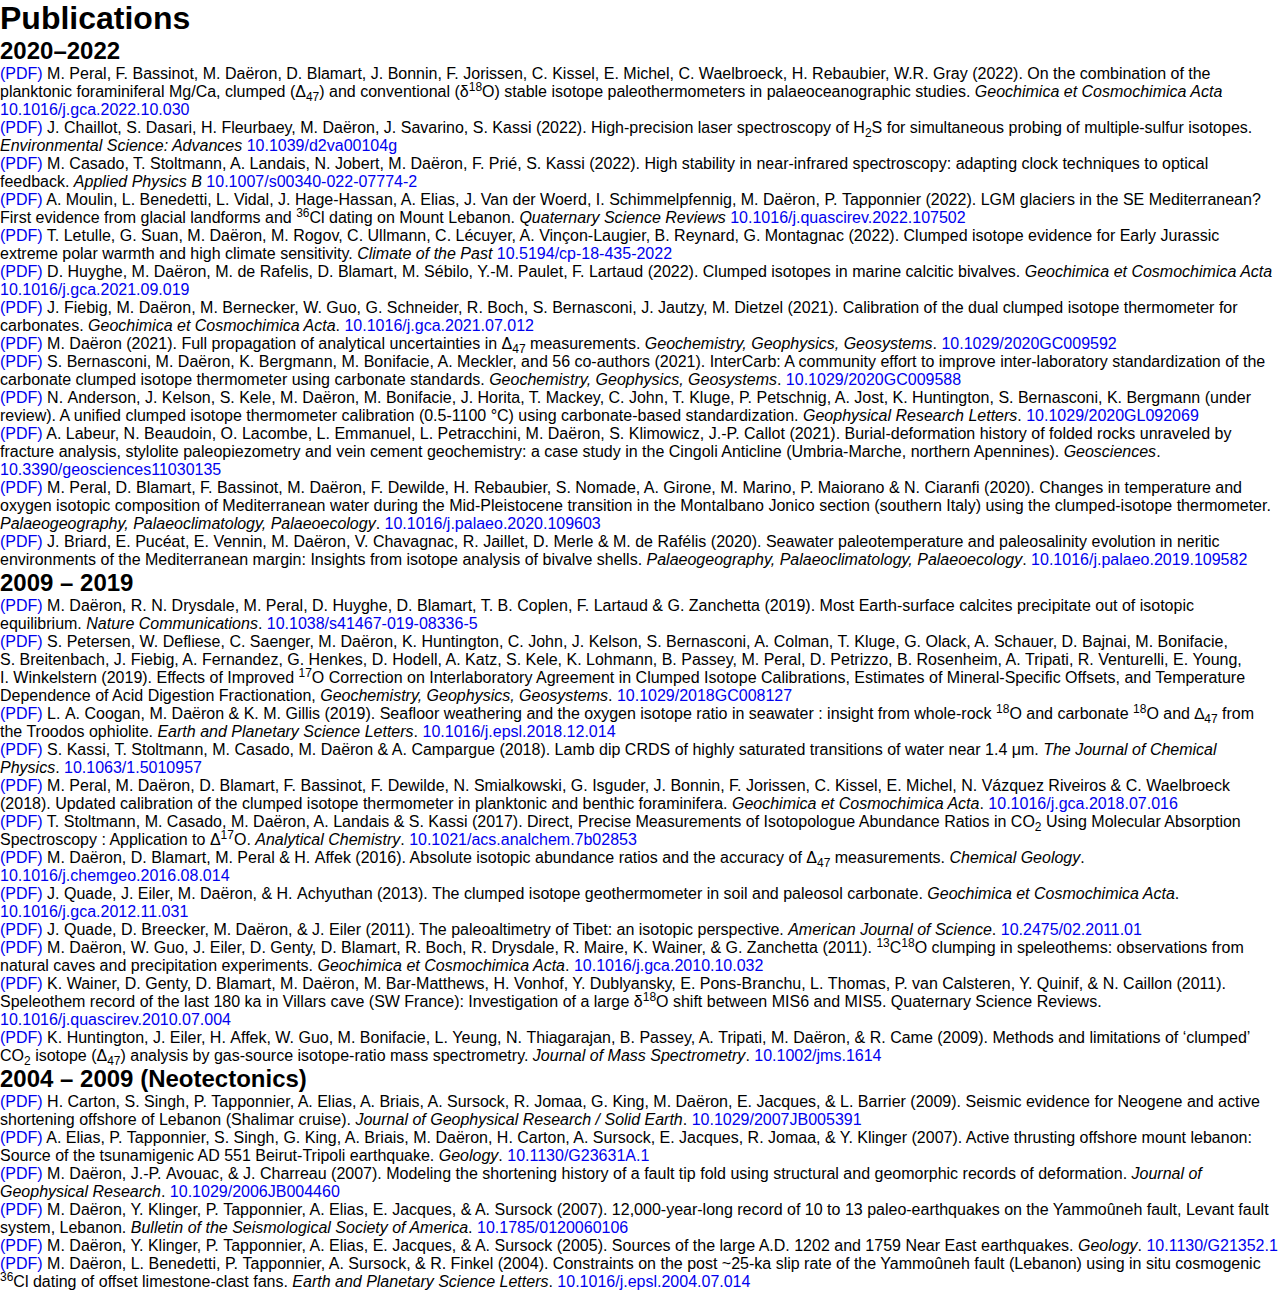
==== biblio/index.html @ cbbb8084 "First commit" ====
<!doctype html>
<html>
	<head>
		<meta charset="UTF-8">
		<meta http-equiv="X-UA-Compatible" content="IE=edge">
		<meta name="viewport" content="width=device-width, initial-scale=1.0">
		<link rel="stylesheet" href=/style.css>
		<title>daeron.fr</title>
	</head>

	<body>
	<h1>Publications</h1>
<!--## In preparation-->

<!--## Under review-->

<!--## In press-->

<h2>2020–2022</h2>
<ul>
<li><a href="Peral-2022.pdf">(PDF)</a> M. Peral, F. Bassinot, M. Daëron, D. Blamart, J. Bonnin, F. Jorissen, C. Kissel, E. Michel, C. Waelbroeck, H. Rebaubier, W.R. Gray (2022). On the combination of the planktonic foraminiferal Mg/Ca, clumped (Δ<sub>47</sub>) and conventional (δ<sup>18</sup>O) stable isotope paleothermometers in palaeoceanographic studies. <em>Geochimica et Cosmochimica Acta</em> <a href="https://doi.org/10.1016/j.gca.2022.10.030">10.1016/j.gca.2022.10.030</a></li>
<li><a href="Chaillot-2022.pdf">(PDF)</a> J. Chaillot, S. Dasari, H. Fleurbaey, M. Daëron, J. Savarino, S. Kassi (2022). High-precision laser spectroscopy of H<sub>2</sub>S for simultaneous probing of multiple-sulfur isotopes. <em>Environmental Science: Advances</em>  <a href="https://doi.org/10.1039/d2va00104g">10.1039/d2va00104g</a></li>
<li><a href="Casado-2022.pdf">(PDF)</a> M. Casado, T. Stoltmann, A. Landais, N. Jobert, M. Daëron, F. Prié, S. Kassi (2022). High stability in near-infrared spectroscopy: adapting clock techniques to optical feedback. <em>Applied Physics B</em>  <a href="https://doi.org/10.1007/s00340-022-07774-2">10.1007/s00340-022-07774-2</a></li>
<li><a href="Moulin-2022.pdf">(PDF)</a> A. Moulin, L. Benedetti, L. Vidal, J. Hage-Hassan, A. Elias, J. Van der Woerd, I. Schimmelpfennig, M. Daëron, P. Tapponnier (2022). LGM glaciers in the SE Mediterranean? First evidence from glacial landforms and <sup>36</sup>Cl dating on Mount Lebanon. <em>Quaternary Science Reviews</em> <a href="https://doi.org/10.1016/j.quascirev.2022.107502">10.1016/j.quascirev.2022.107502</a></li>
<li><a href="Letulle-2022.pdf">(PDF)</a> T. Letulle, G. Suan, M. Daëron, M. Rogov, C. Ullmann, C. Lécuyer, A. Vinçon-Laugier, B. Reynard, G. Montagnac (2022). Clumped isotope evidence for Early Jurassic extreme polar warmth and high climate sensitivity. <em>Climate of the Past</em> <a href="https://doi.org/10.5194/cp-18-435-2022">10.5194/cp-18-435-2022</a></li>
<li><a href="Huyghe-2022.pdf">(PDF)</a> D. Huyghe, M. Daëron, M. de Rafelis, D. Blamart, M. Sébilo, Y.-M. Paulet, F. Lartaud (2022). Clumped isotopes in marine calcitic bivalves. <em>Geochimica et Cosmochimica Acta</em> <a href="https://doi.org/10.1016/j.gca.2021.09.019">10.1016/j.gca.2021.09.019</a></li>
<li><a href="Fiebig-2021.pdf">(PDF)</a> J. Fiebig, M. Daëron, M. Bernecker, W. Guo, G. Schneider, R. Boch, S. Bernasconi, J. Jautzy, M. Dietzel (2021). Calibration of the dual clumped isotope thermometer for carbonates. <em>Geochimica et Cosmochimica Acta</em>. <a href="https://doi.org/10.1016/j.gca.2021.07.012">10.1016/j.gca.2021.07.012</a></li>
<li><a href="Daeron-2021.pdf">(PDF)</a> M. Daëron (2021). Full propagation of analytical uncertainties in Δ<sub>47</sub> measurements. <em>Geochemistry, Geophysics, Geosystems</em>. <a href="https://doi.org/10.1029/2020GC009592">10.1029/2020GC009592</a></li>
<li><a href="Bernasconi-2021.pdf">(PDF)</a> S. Bernasconi, M. Daëron, K. Bergmann, M. Bonifacie, A. Meckler, and 56 co-authors (2021). InterCarb: A community effort to improve inter-laboratory standardization of the carbonate clumped isotope thermometer using carbonate standards. <em>Geochemistry, Geophysics, Geosystems</em>. <a href="https://doi.org/10.1029/2020GC009588">10.1029/2020GC009588</a></li>
<li><a href="Anderson-2021.pdf">(PDF)</a> N. Anderson, J. Kelson, S. Kele, M. Daëron, M. Bonifacie, J. Horita, T. Mackey, C. John, T. Kluge, P. Petschnig, A. Jost, K. Huntington, S. Bernasconi, K. Bergmann (under review). A unified clumped isotope thermometer calibration (0.5-1100 °C) using carbonate-based standardization. <em>Geophysical Research Letters</em>. <a href="https://doi.org/10.1029/2020GL092069">10.1029/2020GL092069</a></li>
<li><a href="Labeur-2021.pdf">(PDF)</a> A. Labeur, N. Beaudoin, O. Lacombe, L. Emmanuel, L. Petracchini, M. Daëron, S. Klimowicz, J.-P. Callot (2021). Burial-deformation history of folded rocks unraveled by fracture analysis, stylolite paleopiezometry and vein cement geochemistry: a case study in the Cingoli Anticline (Umbria-Marche, northern Apennines). <em>Geosciences</em>. <a href="https://doi.org/10.3390/geosciences11030135">10.3390/geosciences11030135</a></li>
<li><a href="Peral-2020.pdf">(PDF)</a> M. Peral, D. Blamart, F. Bassinot, M. Daëron, F. Dewilde, H. Rebaubier, S. Nomade, A. Girone, M. Marino, P. Maiorano &amp; N. Ciaranfi (2020). Changes in temperature and oxygen isotopic composition of Mediterranean water during the Mid-Pleistocene transition in the Montalbano Jonico section (southern Italy) using the clumped-isotope thermometer. <em>Palaeogeography, Palaeoclimatology, Palaeoecology</em>. <a href="https://doi.org/10.1016/j.palaeo.2020.109603">10.1016/j.palaeo.2020.109603</a></li>
<li><a href="Briard-2020.pdf">(PDF)</a> J. Briard, E. Pucéat, E. Vennin, M. Daëron, V. Chavagnac, R. Jaillet, D. Merle &amp; M. de Rafélis (2020). Seawater paleotemperature and paleosalinity evolution in neritic environments of the Mediterranean margin: Insights from isotope analysis of bivalve shells. <em>Palaeogeography, Palaeoclimatology, Palaeoecology</em>. <a href="https://doi.org/10.1016/j.palaeo.2019.109582">10.1016/j.palaeo.2019.109582</a></li>
</ul>
<h2>2009 – 2019</h2>
<ul>
<li><a href="Daeron-2019.pdf">(PDF)</a> M. Daëron, R. N. Drysdale, M. Peral, D. Huyghe, D. Blamart, T. B. Coplen, F. Lartaud &amp; G. Zanchetta (2019). Most Earth-surface calcites precipitate out of isotopic equilibrium. <em>Nature Communications</em>. <a href="https://doi.org/10.1038/s41467-019-08336-5">10.1038/s41467-019-08336-5</a></li>
<li><a href="Petersen-2019.pdf">(PDF)</a> S. Petersen, W. Defliese, C. Saenger, M. Daëron, K. Huntington, C. John, J. Kelson, S. Bernasconi, A. Colman, T. Kluge, G. Olack, A. Schauer, D. Bajnai, M. Bonifacie, S. Breitenbach, J. Fiebig, A. Fernandez, G. Henkes, D. Hodell, A. Katz, S. Kele, K. Lohmann, B. Passey, M. Peral, D. Petrizzo, B. Rosenheim, A. Tripati, R. Venturelli, E. Young, I. Winkelstern (2019). Effects of Improved <sup>17</sup>O Correction on Interlaboratory Agreement in Clumped Isotope Calibrations, Estimates of Mineral‐Specific Offsets, and Temperature Dependence of Acid Digestion Fractionation, <em>Geochemistry, Geophysics, Geosystems</em>. <a href="https://doi.org/10.1029/2018GC008127">10.1029/2018GC008127</a></li>
<li><a href="Coogan-2019-EPSL.pdf">(PDF)</a> L. A. Coogan, M. Daëron &amp; K. M. Gillis (2019). Seafloor weathering and the oxygen isotope ratio in seawater : insight from whole-rock <sup>18</sup>O and carbonate <sup>18</sup>O and ∆<sub>47</sub> from the Troodos ophiolite. <em>Earth and Planetary Science Letters</em>. <a href="https://doi.org/10.1016/j.epsl.2018.12.014">10.1016/j.epsl.2018.12.014</a></li>
<li><a href="Kassi-2018.pdf">(PDF)</a> S. Kassi, T. Stoltmann, M. Casado, M. Daëron &amp; A. Campargue (2018). Lamb dip CRDS of highly saturated transitions of water near 1.4 μm. <em>The Journal of Chemical Physics</em>. <a href="https://doi.org/10.1063/1.5010957">10.1063/1.5010957</a></li>
<li><a href="Peral-2018.pdf">(PDF)</a> M. Peral, M. Daëron, D. Blamart, F. Bassinot, F. Dewilde, N. Smialkowski, G. Isguder, J. Bonnin, F. Jorissen, C. Kissel, E. Michel, N. Vázquez Riveiros &amp; C. Waelbroeck (2018). Updated calibration of the clumped isotope thermometer in planktonic and benthic foraminifera. <em>Geochimica et Cosmochimica Acta</em>. <a href="https://doi.org/10.1016/j.gca.2018.07.016">10.1016/j.gca.2018.07.016</a></li>
<li><a href="Stoltmann-2017.pdf">(PDF)</a> T. Stoltmann, M. Casado, M. Daëron, A. Landais &amp; S. Kassi (2017). Direct, Precise Measurements of Isotopologue Abundance Ratios in CO<sub>2</sub> Using Molecular Absorption Spectroscopy : Application to Δ<sup>17</sup>O. <em>Analytical Chemistry</em>. <a href="https://doi.org/10.1021/acs.analchem.7b02853">10.1021/acs.analchem.7b02853</a></li>
<li><a href="Daeron-2016.pdf">(PDF)</a> M. Daëron, D. Blamart, M. Peral &amp; H. Affek (2016). Absolute isotopic abundance ratios and the accuracy of Δ<sub>47</sub> measurements. <em>Chemical Geology</em>. <a href="https://doi.org/10.1016/j.chemgeo.2016.08.014">10.1016/j.chemgeo.2016.08.014</a></li>
<li><a href="Quade-2013.pdf">(PDF)</a> J. Quade, J. Eiler, M. Daëron, &amp; H. Achyuthan (2013). The clumped isotope geothermometer in soil and paleosol carbonate. <em>Geochimica et Cosmochimica Acta</em>. <a href="https://doi.org/10.1016/j.gca.2012.11.031">10.1016/j.gca.2012.11.031</a></li>
<li><a href="Quade-2011.pdf">(PDF)</a> J. Quade, D. Breecker, M. Daëron, &amp; J. Eiler (2011). The paleoaltimetry of Tibet: an isotopic perspective. <em>American Journal of Science</em>. <a href="https://doi.org/10.2475/02.2011.01">10.2475/02.2011.01</a></li>
<li><a href="Daeron-2011.pdf">(PDF)</a> M. Daëron, W. Guo, J. Eiler, D. Genty, D. Blamart, R. Boch, R. Drysdale, R. Maire, K. Wainer, &amp; G. Zanchetta (2011). <sup>13</sup>C<sup>18</sup>O clumping in speleothems: observations from natural caves and precipitation experiments. <em>Geochimica et Cosmochimica Acta</em>. <a href="https://doi.org/10.1016/j.gca.2010.10.032">10.1016/j.gca.2010.10.032</a></li>
<li><a href="Wainer-2011.pdf">(PDF)</a> K. Wainer, D. Genty, D. Blamart, M. Daëron, M. Bar-Matthews, H. Vonhof, Y. Dublyansky, E. Pons-Branchu,  L. Thomas, P. van Calsteren, Y. Quinif, &amp; N. Caillon (2011). Speleothem record of the last 180 ka in Villars cave (SW France): Investigation of a large δ<sup>18</sup>O shift between MIS6 and MIS5. Quaternary Science Reviews. <a href="https://doi.org/10.1016/j.quascirev.2010.07.004">10.1016/j.quascirev.2010.07.004</a></li>
<li><a href="Huntington-2009.pdf">(PDF)</a> K. Huntington, J. Eiler, H. Affek, W. Guo, M. Bonifacie, L. Yeung, N. Thiagarajan, B. Passey, A. Tripati, M. Daëron, &amp; R. Came (2009). Methods and limitations of ‘clumped’ CO<sub>2</sub> isotope (Δ<sub>47</sub>) analysis by gas-source isotope-ratio mass spectrometry. <em>Journal of Mass Spectrometry</em>. <a href="https://doi.org/10.1002/jms.1614">10.1002/jms.1614</a></li>
</ul>
<h2>2004 – 2009 (Neotectonics)</h2>
<ul>
<li><a href="Carton-2009.pdf">(PDF)</a> H. Carton, S. Singh, P. Tapponnier, A. Elias, A. Briais, A. Sursock, R. Jomaa, G. King, M. Daëron, E. Jacques, &amp; L. Barrier (2009). Seismic evidence for Neogene and active shortening offshore of Lebanon (Shalimar cruise). <em>Journal of Geophysical Research / Solid Earth</em>. <a href="https://doi.org/10.1029/2007JB005391">10.1029/2007JB005391</a></li>
<li><a href="Elias-2007.pdf">(PDF)</a> A. Elias, P. Tapponnier, S. Singh, G. King, A. Briais, M. Daëron, H. Carton, A. Sursock, E. Jacques, R. Jomaa, &amp; Y. Klinger (2007). Active thrusting offshore mount lebanon: Source of the tsunamigenic AD 551 Beirut-Tripoli earthquake. <em>Geology</em>. <a href="https://doi.org/10.1130/G23631A.1">10.1130/G23631A.1</a></li>
<li><a href="Daeron-2007-JGR.pdf">(PDF)</a> M. Daëron, J.-P. Avouac, &amp; J. Charreau (2007). Modeling the shortening history of a fault tip fold using structural and geomorphic records of deformation. <em>Journal of Geophysical Research</em>. <a href="https://doi.org/10.1029/2006JB004460">10.1029/2006JB004460</a></li>
<li><a href="Daeron-2007-BSSA.pdf">(PDF)</a> M. Daëron, Y. Klinger, P. Tapponnier, A. Elias, E. Jacques, &amp; A. Sursock (2007). 12,000-year-long record of 10 to 13 paleo-earthquakes on the Yammoûneh fault, Levant fault system, Lebanon. <em>Bulletin of the Seismological Society of America</em>. <a href="https://doi.org/10.1785/0120060106">10.1785/0120060106</a></li>
<li><a href="Daeron-2005.pdf">(PDF)</a> M. Daëron, Y. Klinger, P. Tapponnier, A. Elias, E. Jacques, &amp; A. Sursock (2005). Sources of the large A.D. 1202 and 1759 Near East earthquakes. <em>Geology</em>. <a href="https://doi.org/10.1130/G21352.1">10.1130/G21352.1</a></li>
<li><a href="Daeron-2004.pdf">(PDF)</a> M. Daëron, L. Benedetti, P. Tapponnier, A. Sursock, &amp; R. Finkel (2004). Constraints on the post ~25-ka slip rate of the Yammoûneh fault (Lebanon) using in situ cosmogenic <sup>36</sup>Cl dating of offset limestone-clast fans. <em>Earth and Planetary Science Letters</em>. <a href="https://doi.org/10.1016/j.epsl.2004.07.014">10.1016/j.epsl.2004.07.014</a></li>
</ul>
	</body>
</html>
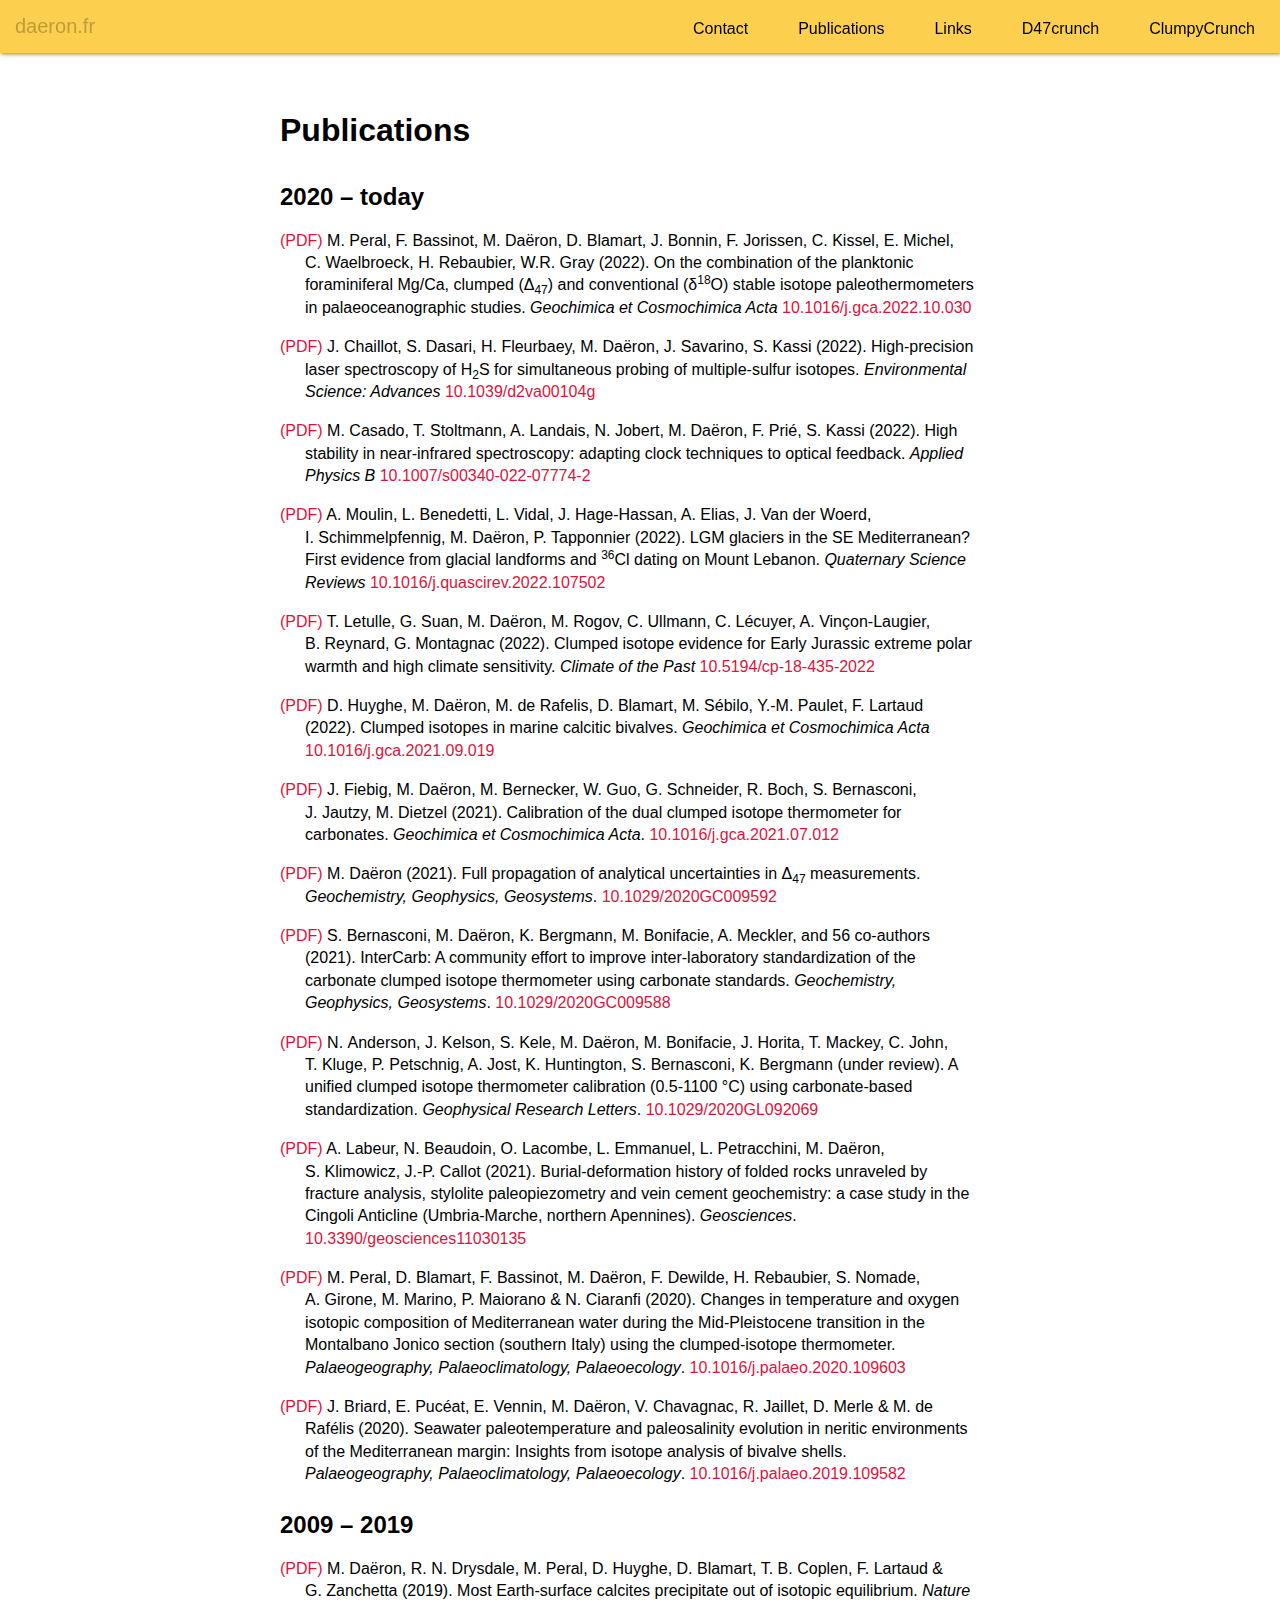
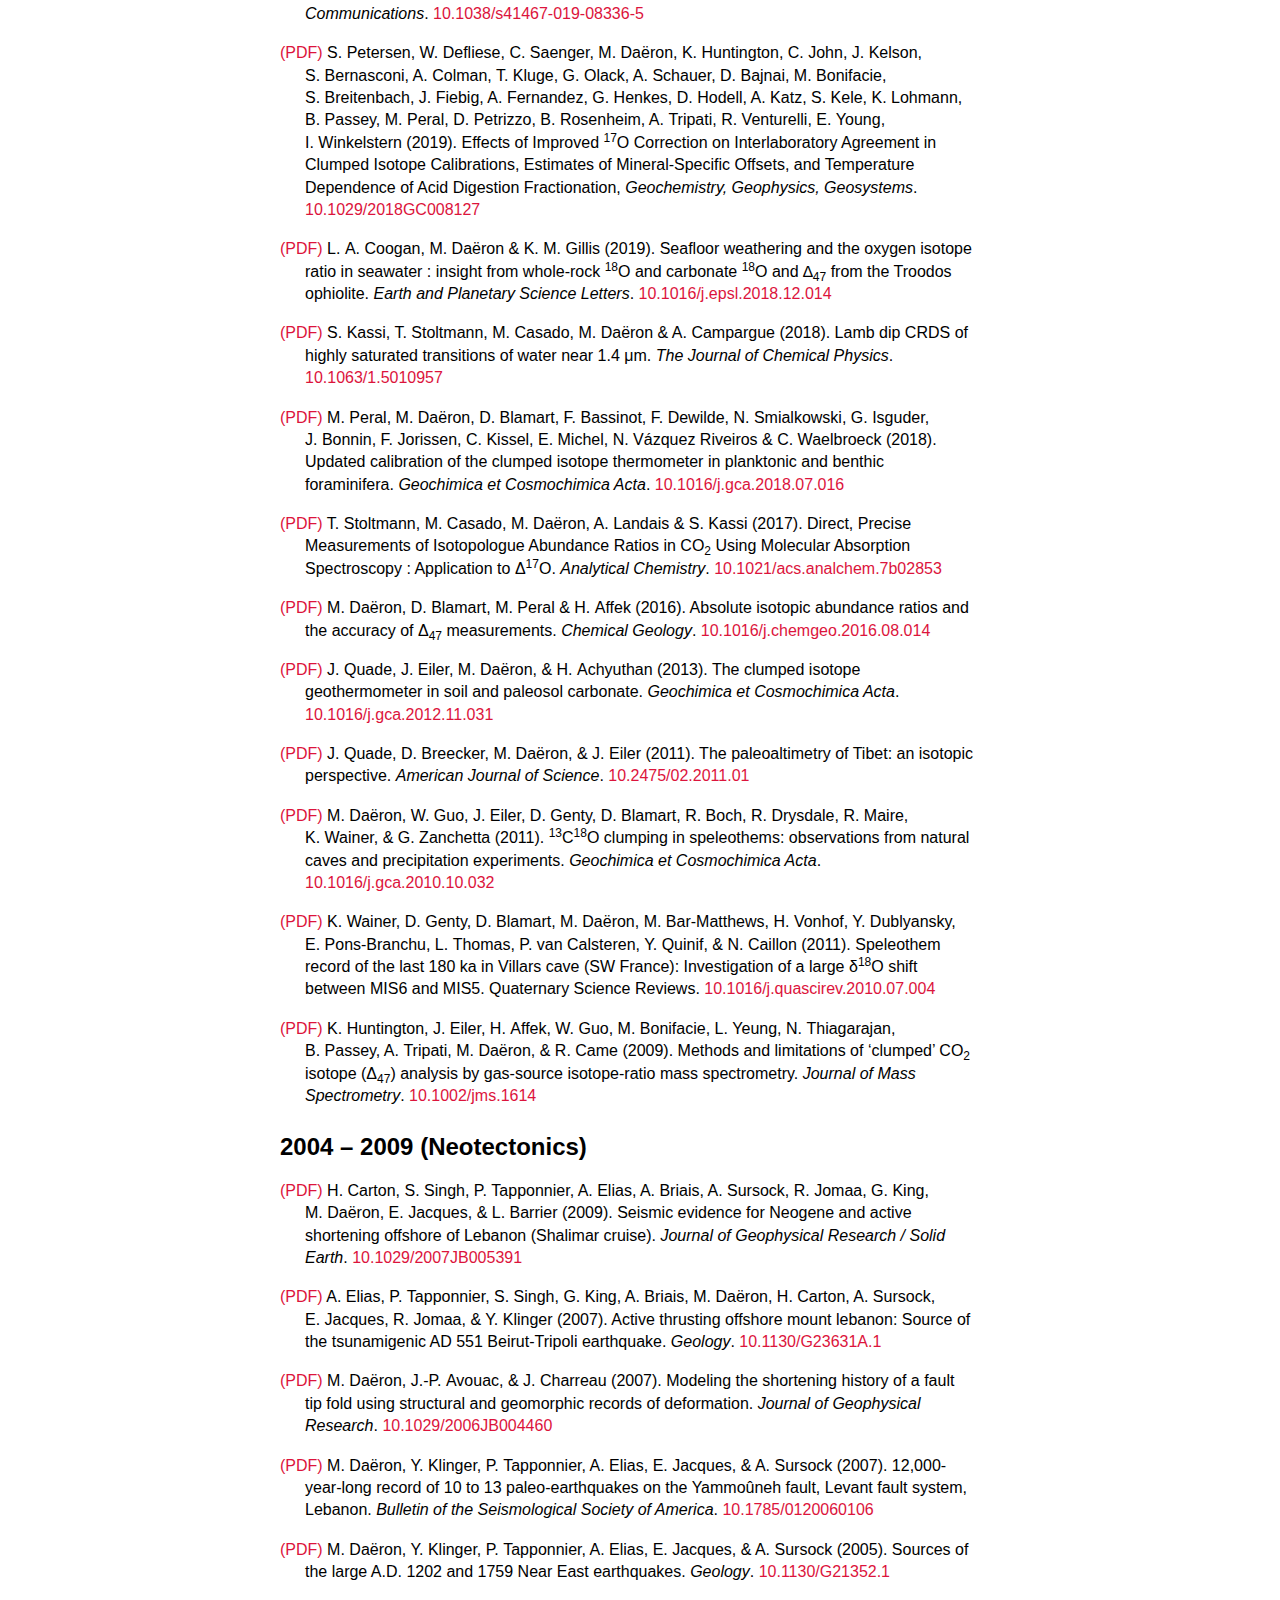
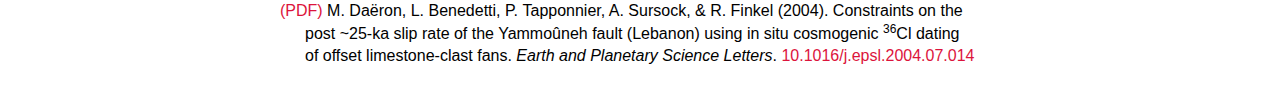
==== commit 3654f5d8: "Fix CSS" ====
--- a/biblio/index.html
+++ b/biblio/index.html
@@ -1,5 +1,6 @@
 <!doctype html>
 <html>
+
 	<head>
 		<meta charset="UTF-8">
 		<meta http-equiv="X-UA-Compatible" content="IE=edge">
@@ -9,14 +10,39 @@
 	</head>
 
 	<body>
-	<h1>Publications</h1>
+
+		<!-- Navigation bar -->
+		<header class="header">
+			<!-- Logo -->
+			<a href=/ class="logo">daeron.fr</a>
+
+			<!-- Hamburger icon -->
+			<input class="side-menu" type="checkbox" id="side-menu"/>
+			<label class="hamb" for="side-menu"><span class="hamb-line"></span></label>
+
+			<!-- Menu -->
+			<nav class="nav">
+				<ul class="menu">
+					<li><a href="/contact">Contact</a></li>
+					<li><a href="/biblio">Publications</a></li>
+					<li><a href="/links">Links</a></li>
+					<li><a href="https://github.com/mdaeron/D47crunch">D47crunch</a></li>
+					<li><a href="http://clumpycrunch.pythonanywhere.com">ClumpyCrunch</a></li>
+				</ul>
+			</nav>
+		</header>
+
+		<!-- Main content -->
+		<main>
+			<article class=biblio>
+				<h1>Publications</h1>
 <!--## In preparation-->
 
 <!--## Under review-->
 
 <!--## In press-->
 
-<h2>2020–2022</h2>
+<h2>2020 – today</h2>
 <ul>
 <li><a href="Peral-2022.pdf">(PDF)</a> M. Peral, F. Bassinot, M. Daëron, D. Blamart, J. Bonnin, F. Jorissen, C. Kissel, E. Michel, C. Waelbroeck, H. Rebaubier, W.R. Gray (2022). On the combination of the planktonic foraminiferal Mg/Ca, clumped (Δ<sub>47</sub>) and conventional (δ<sup>18</sup>O) stable isotope paleothermometers in palaeoceanographic studies. <em>Geochimica et Cosmochimica Acta</em> <a href="https://doi.org/10.1016/j.gca.2022.10.030">10.1016/j.gca.2022.10.030</a></li>
 <li><a href="Chaillot-2022.pdf">(PDF)</a> J. Chaillot, S. Dasari, H. Fleurbaey, M. Daëron, J. Savarino, S. Kassi (2022). High-precision laser spectroscopy of H<sub>2</sub>S for simultaneous probing of multiple-sulfur isotopes. <em>Environmental Science: Advances</em>  <a href="https://doi.org/10.1039/d2va00104g">10.1039/d2va00104g</a></li>
@@ -56,5 +82,10 @@
 <li><a href="Daeron-2005.pdf">(PDF)</a> M. Daëron, Y. Klinger, P. Tapponnier, A. Elias, E. Jacques, &amp; A. Sursock (2005). Sources of the large A.D. 1202 and 1759 Near East earthquakes. <em>Geology</em>. <a href="https://doi.org/10.1130/G21352.1">10.1130/G21352.1</a></li>
 <li><a href="Daeron-2004.pdf">(PDF)</a> M. Daëron, L. Benedetti, P. Tapponnier, A. Sursock, &amp; R. Finkel (2004). Constraints on the post ~25-ka slip rate of the Yammoûneh fault (Lebanon) using in situ cosmogenic <sup>36</sup>Cl dating of offset limestone-clast fans. <em>Earth and Planetary Science Letters</em>. <a href="https://doi.org/10.1016/j.epsl.2004.07.014">10.1016/j.epsl.2004.07.014</a></li>
 </ul>
+				<!-- <div class='footer'>Last modified on __last_modif__</div> -->
+			</article>
+		</main>
+	
 	</body>
+	
 </html>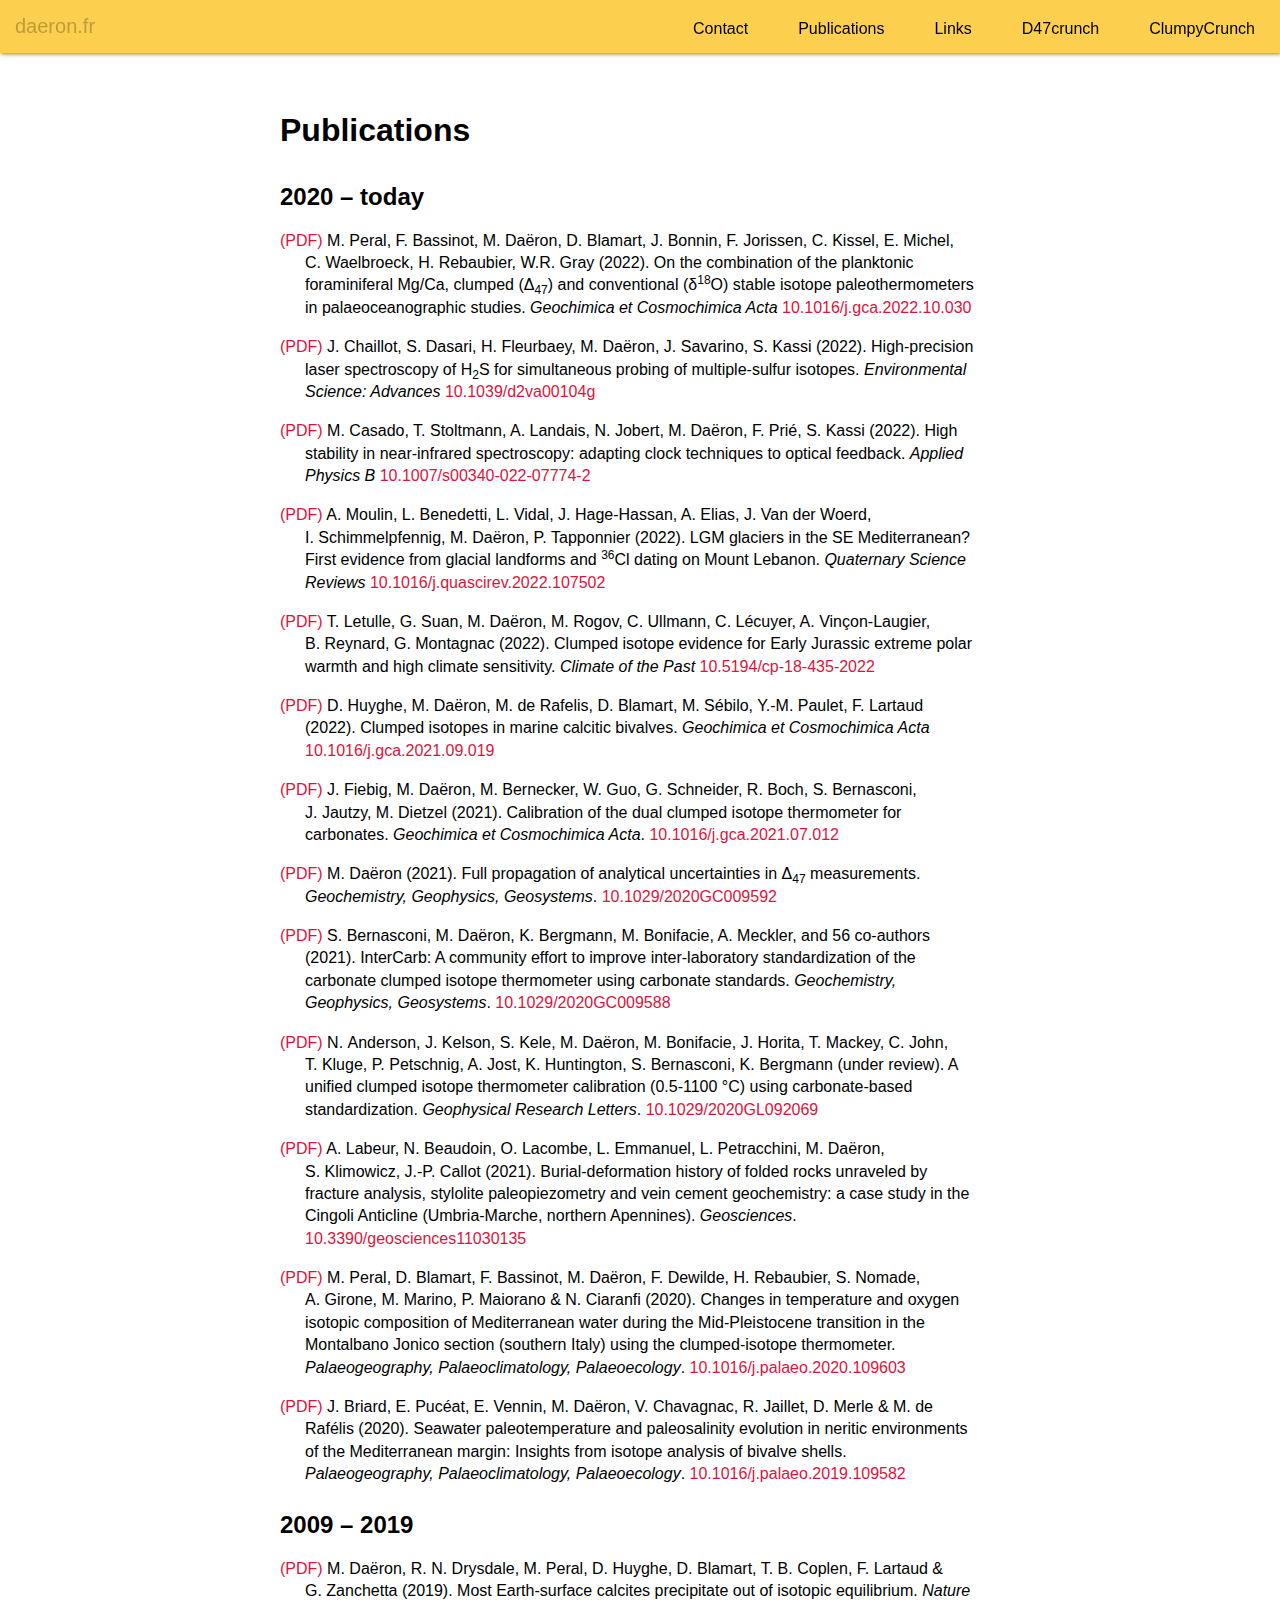
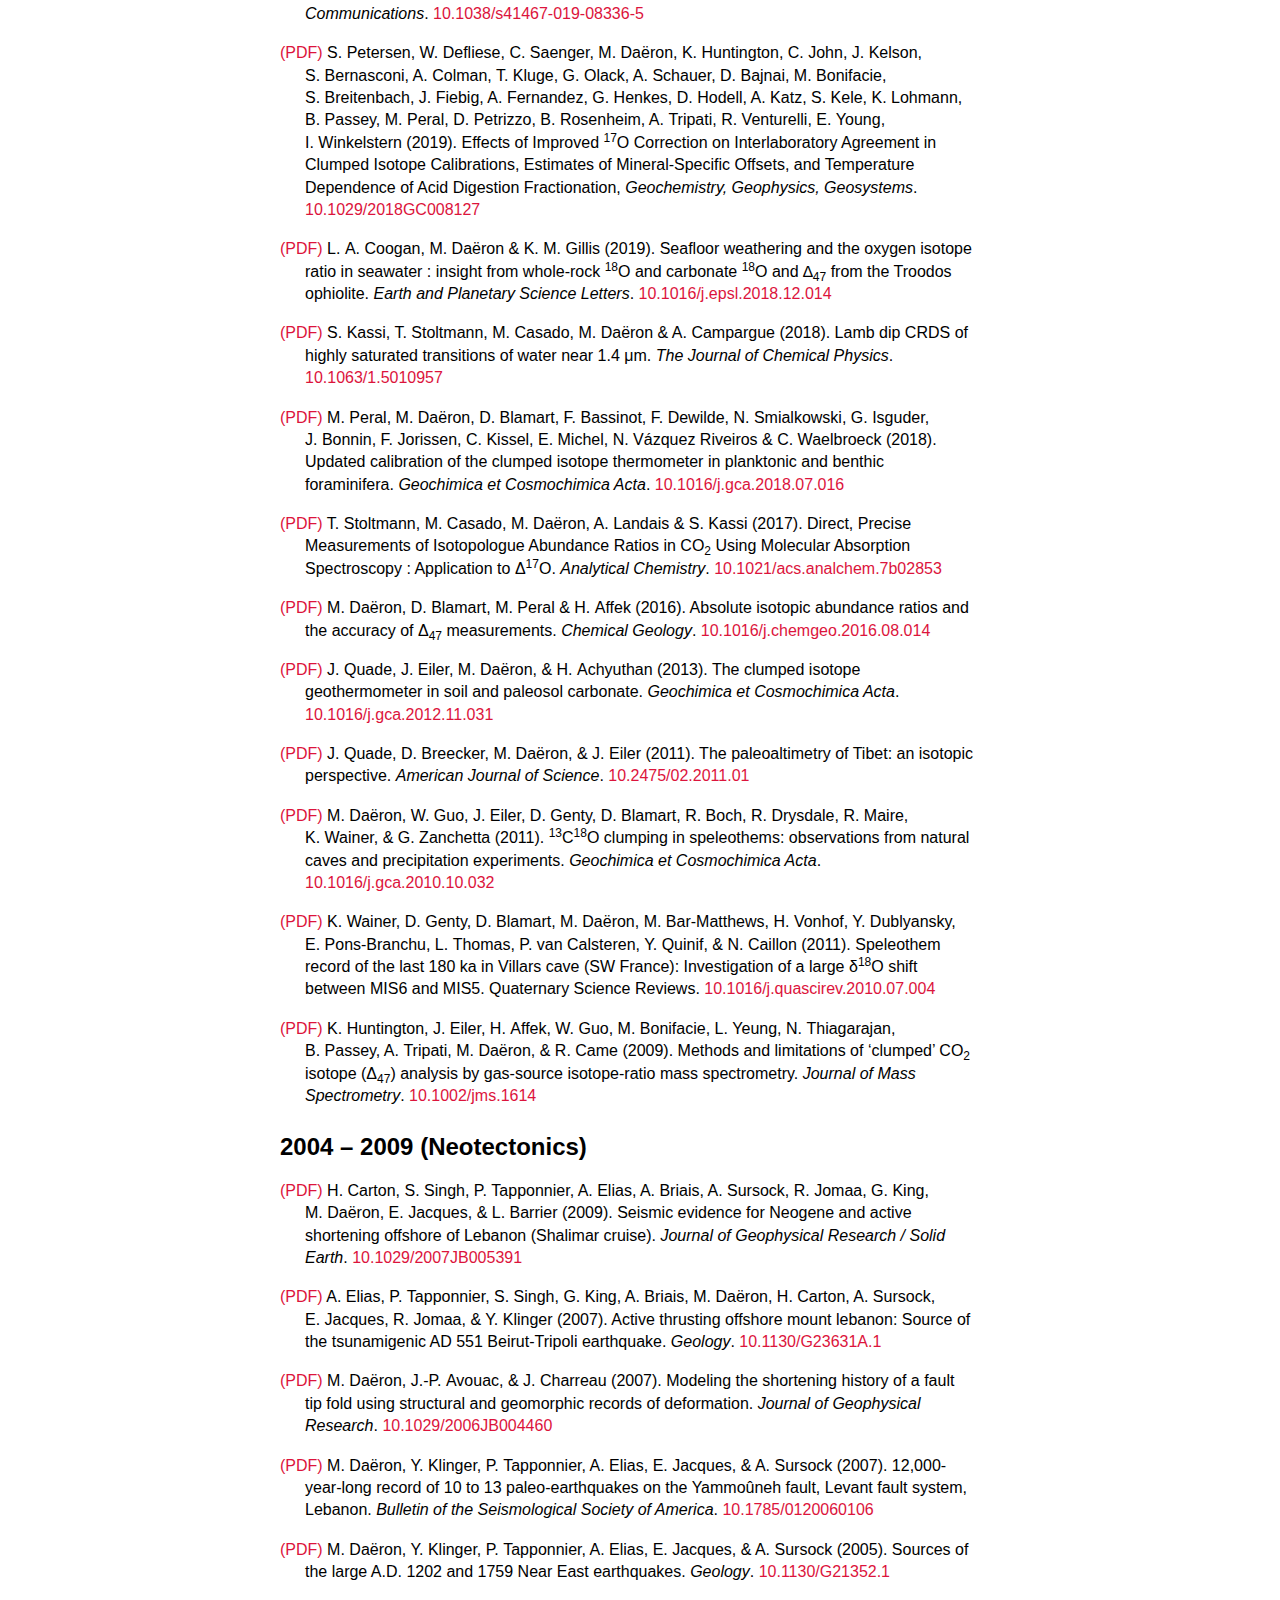
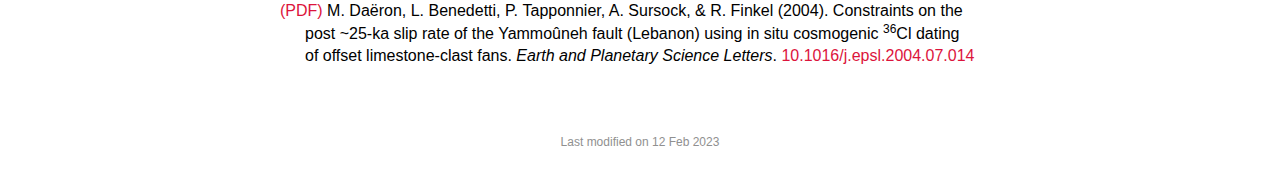
==== commit dc1b7da7: "Add last modif info" ====
--- a/biblio/index.html
+++ b/biblio/index.html
@@ -82,7 +82,7 @@
 <li><a href="Daeron-2005.pdf">(PDF)</a> M. Daëron, Y. Klinger, P. Tapponnier, A. Elias, E. Jacques, &amp; A. Sursock (2005). Sources of the large A.D. 1202 and 1759 Near East earthquakes. <em>Geology</em>. <a href="https://doi.org/10.1130/G21352.1">10.1130/G21352.1</a></li>
 <li><a href="Daeron-2004.pdf">(PDF)</a> M. Daëron, L. Benedetti, P. Tapponnier, A. Sursock, &amp; R. Finkel (2004). Constraints on the post ~25-ka slip rate of the Yammoûneh fault (Lebanon) using in situ cosmogenic <sup>36</sup>Cl dating of offset limestone-clast fans. <em>Earth and Planetary Science Letters</em>. <a href="https://doi.org/10.1016/j.epsl.2004.07.014">10.1016/j.epsl.2004.07.014</a></li>
 </ul>
-				<!-- <div class='footer'>Last modified on __last_modif__</div> -->
+				<div class='footer'>Last modified on 12 Feb 2023</div>
 			</article>
 		</main>
 	
